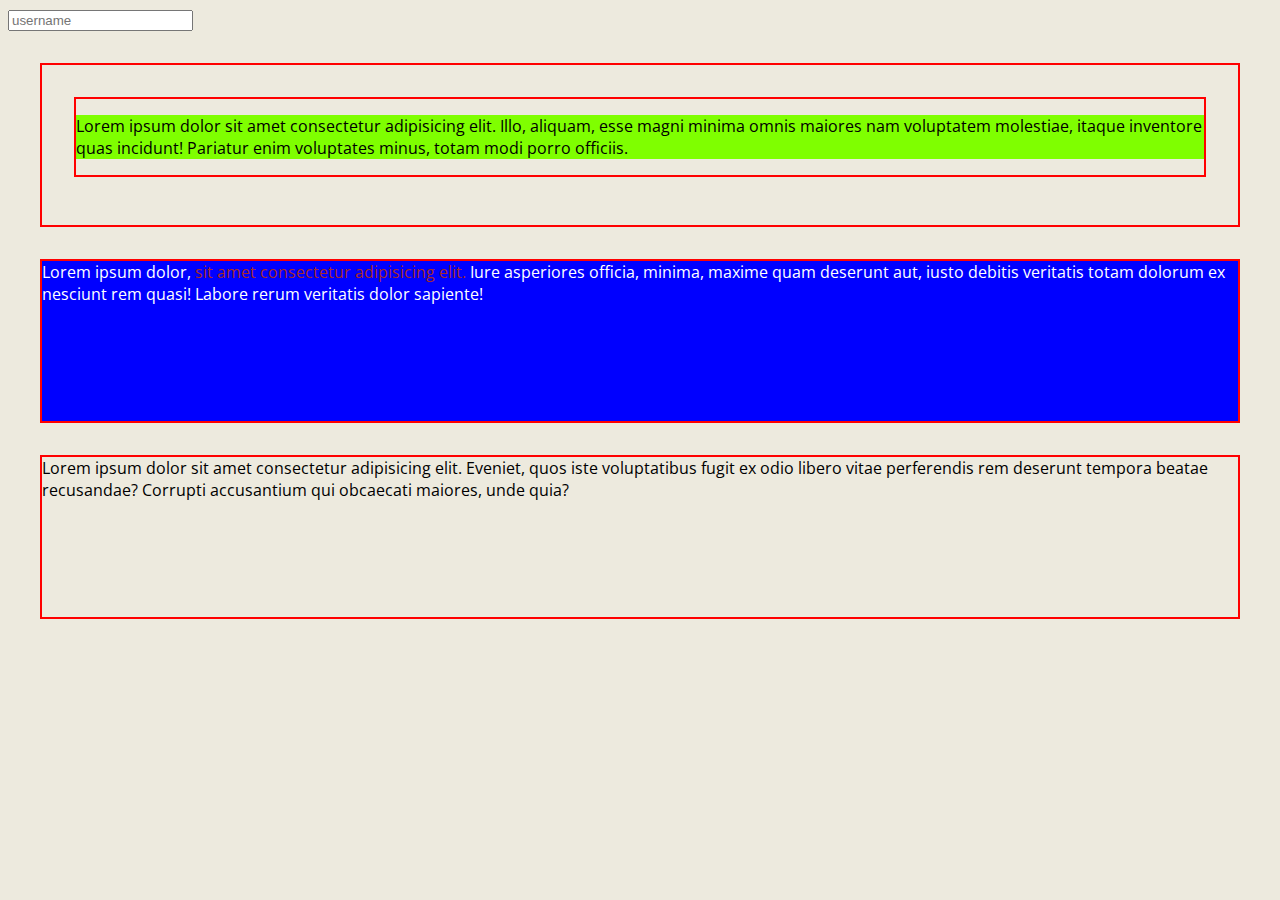
==== css-selectors.html @ 2e1fb16c "css selector examples" ====
<!DOCTYPE html>
<html lang="en">
  <head>
    <meta charset="UTF-8" />
    <meta http-equiv="X-UA-Compatible" content="IE=edge" />
    <meta name="viewport" content="width=device-width, initial-scale=1.0" />
    <title>Document</title>

    <link rel="preconnect" href="https://fonts.googleapis.com" />
    <link rel="preconnect" href="https://fonts.gstatic.com" crossorigin />
    <link
      href="https://fonts.googleapis.com/css2?family=Open+Sans:wght@300&display=swap"
      rel="stylesheet"
    />
    <style>
        body{
            font-family: 'Open Sans', sans-serif;
        }
      div {
        border: 1px solid black;
        height: 10em;
      }
      .second-para {
        background-color: blue;
        color: white;
      }
      #highlight {
        color: brown;
      }
      input[type="text"]:focus {
        background-color: grey;
        outline: 2em;
      }
      section > p {
        background-color: chartreuse;
      }

      div,
      section {
        border: 2px solid red;
        margin: 2em;
      }
    </style>
    <link rel="stylesheet" href="/css/styles.css" />
  </head>
  <body>
    <input type="text" placeholder="username" />

    <div>
      <section>
        <p>
          Lorem ipsum dolor sit amet consectetur adipisicing elit. Illo,
          aliquam, esse magni minima omnis maiores nam voluptatem molestiae,
          itaque inventore quas incidunt! Pariatur enim voluptates minus, totam
          modi porro officiis.
        </p>
      </section>
    </div>
    <div class="second-para">
      Lorem ipsum dolor,
      <span id="highlight">sit amet consectetur adipisicing elit. </span>Iure
      asperiores officia, minima, maxime quam deserunt aut, iusto debitis
      veritatis totam dolorum ex nesciunt rem quasi! Labore rerum veritatis
      dolor sapiente!
    </div>
    <div>
      Lorem ipsum dolor sit amet consectetur adipisicing elit. Eveniet, quos
      iste voluptatibus fugit ex odio libero vitae perferendis rem deserunt
      tempora beatae recusandae? Corrupti accusantium qui obcaecati maiores,
      unde quia?
    </div>
  </body>
</html>
---- css/styles.css ----
body{
    background-color: #EDEADE;
}
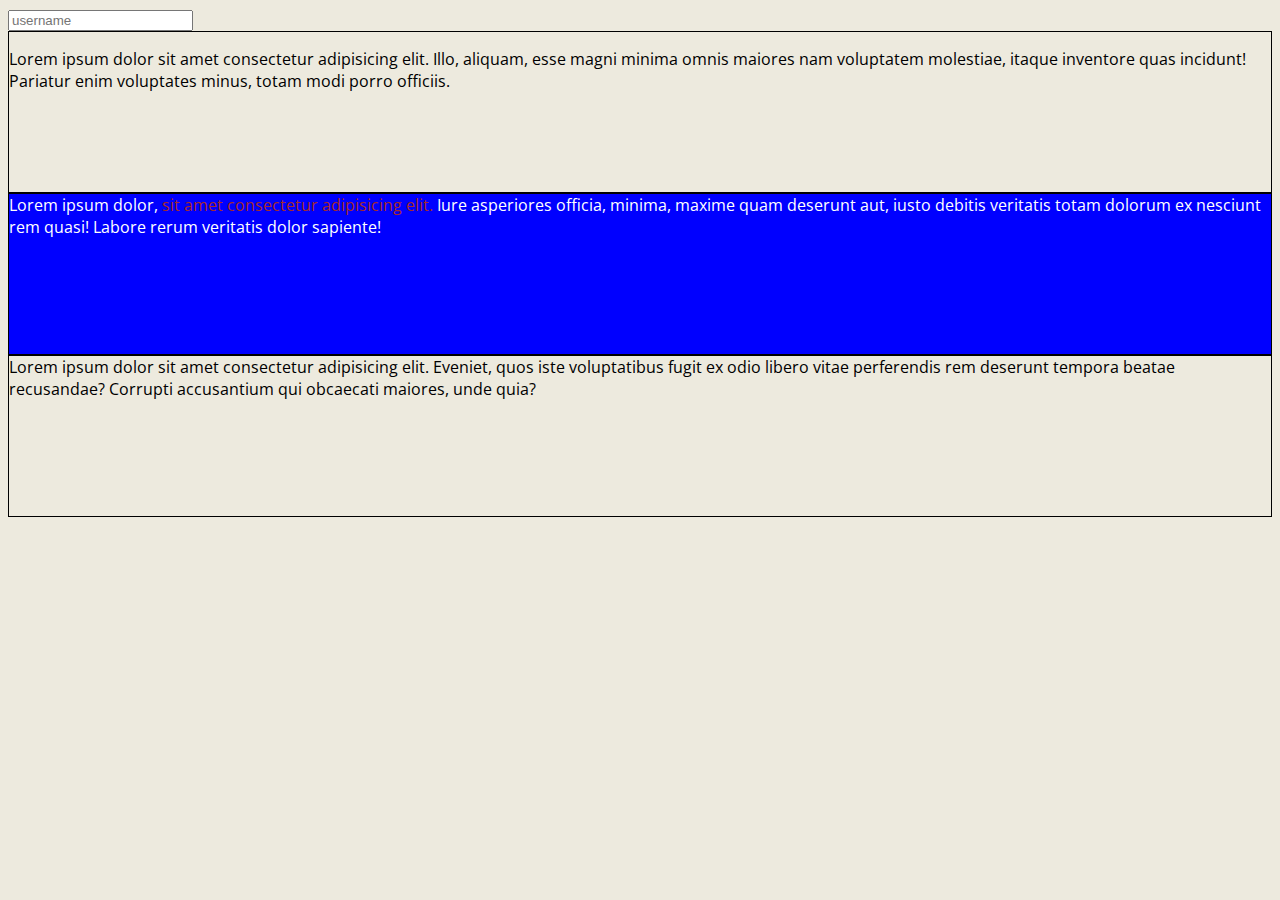
==== commit fca3b295: "comment out ugly styles" ====
--- a/css-selectors.html
+++ b/css-selectors.html
@@ -31,15 +31,15 @@
         background-color: grey;
         outline: 2em;
       }
-      section > p {
+      /* section > p {
         background-color: chartreuse;
-      }
+      } */
 
-      div,
+      /* div,
       section {
         border: 2px solid red;
         margin: 2em;
-      }
+      } */
     </style>
     <link rel="stylesheet" href="/css/styles.css" />
   </head>
